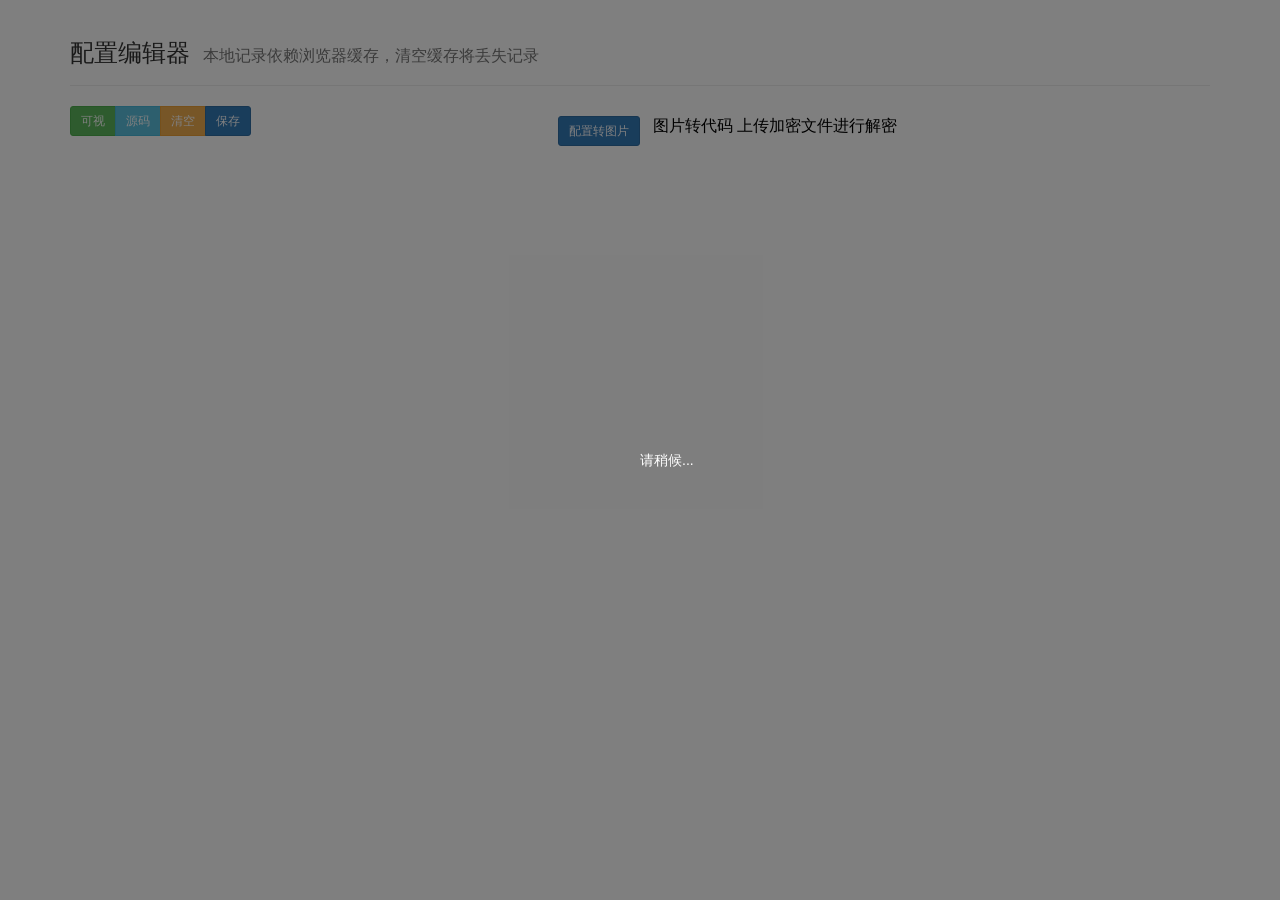
==== CatVodTVJsonEditor/index.html @ 6f05f5e7 "Add files via upload" ====
<!doctype html>
<html lang="zh-CN">
<head>
    <meta charset="utf-8">
    <meta http-equiv="X-UA-Compatible" content="IE=edge">
    <meta name="viewport" content="width=device-width, initial-scale=1">
    <link rel="stylesheet" href="//cdn.jsdelivr.net/npm/bootstrap@3.4.1/dist/css/bootstrap.min.css">
    <link rel="stylesheet" href="//cdn.jsdelivr.net/npm/animate.css@3.2.4/animate.min.css">
        <link rel="stylesheet" href="./static/editor.css">
        <title>猫影视TV配置编辑器</title>
</head>
<body>
<div id="loading"
     style="position: absolute; top: 0; bottom: 0; left: 0; right: 0; background-color: #000; opacity: 0.5; z-index:9999;">
    <center style="position: absolute; top: 50%; left: 50%; color:#fff">请稍候...</center>
</div>
<div class="container">
    <div class="page-header">
        <h3>
            配置编辑器 &nbsp;<small>本地记录依赖浏览器缓存，清空缓存将丢失记录</small>
        </h3>
    </div>
    <div class="row">
        <div class="btn-group btn-group-sm col-md-5" role="group">
            <button type="button" class="btn btn-success" onclick="show_visual('999999')">可视</button>
            <button type="button" class="btn btn-info" onclick="show_code('999999')">源码</button>
            <button type="button" class="btn btn-warning" onclick="empty_diy('999999')">清空</button>
            <button type="button" class="btn btn-primary" onclick="save_diy('999999')">保存</button>
        </div>
        <div class="col-md-5">
            <label class="btn btn-primary btn-sm">
                配置转图片 <input type="file" onchange="toImg(event)" style="display: none;">
            </label>
			<label class="btn btn-primary btn-sm" style="background: white; border:0; padding:4; padding-top:10px;">
				<iframe src="jm.html" frameborder="0" style="border:0;height:30px;width:250px"></iframe>
        </div>
    </div>
    <h4></h4>
    <form id="diy_cfg_jf_999999" style="display: none;"></form>
    <textarea rows="30" class="form-control" id="diy_cfg_code_999999" style="margin-top: 10px; display: none;"></textarea>    
</div>
</body>
<script src="./static/jquery.min.js"></script>
<script src="./static/bootstrap.min.js"></script>
<script src="./static/bootstrap-notify.min.js"></script>
<script src="./static/bootbox.min.js"></script>
<script src="./static/index.js"></script>
<script src="./static/underscore-min.js"></script>
<script src="./static/jquery-ui.min.js"></script>
<script src="./static/core-min.js"></script>
<script src="./static/cipher-core-min.js"></script>
<script src="./static/aes-min.js"></script>
<script src="./static/mode-ecb-min.js"></script>
<script src="./static/clipboard.min.js"></script>
<script src="./static/jsonform.js"></script>
<script src="./static/jsv.js"></script>
<script src="./static/editor.js"></script>
<script src="./static/jsonlint.js"></script>
<script src="./static/editor-ex.js"></script>
</html>
---- CatVodTVJsonEditor/static/editor.css ----
.subTabLv1 .nav-tabs{border:none;}.subTabLv1 .nav-tabs > li{margin-bottom:10px;}.subTabLv1 .nav-tabs > li > a,.subTabLv1 .nav-tabs > li > a:hover,.subTabLv1 .nav-tabs > li.active > a,.subTabLv1 .nav-tabs > li.active > a:hover{border:1px solid #ddd;border-radius:4px;padding:5px 8px;}.subTabLv1 .nav-tabs > li.active > a{font-weight:bold;}.subTabLv1 fieldset > legend{display:none;}.subTabLv2{border:1px solid #ddd;border-radius:4px;padding:0 10px 10px 10px;}.subTabLv2 .nav-tabs > li{}.subTabLv2 .nav-tabs > li.active > a{font-weight:normal;}.subTabLv2 .nav-tabs > li > a,.subTabLv2 .nav-tabs > li > a:hover,.subTabLv2 .nav-tabs > li.active > a,.subTabLv2 .nav-tabs > li.active > a:hover{border:1px solid #ddd;border-radius:4px;padding:5px 10px;}.subTabLv3{border-radius:4px;padding:10px 10px 10px 10px;background-color:#f7f7f9;border:1px solid #e1e1e8;}
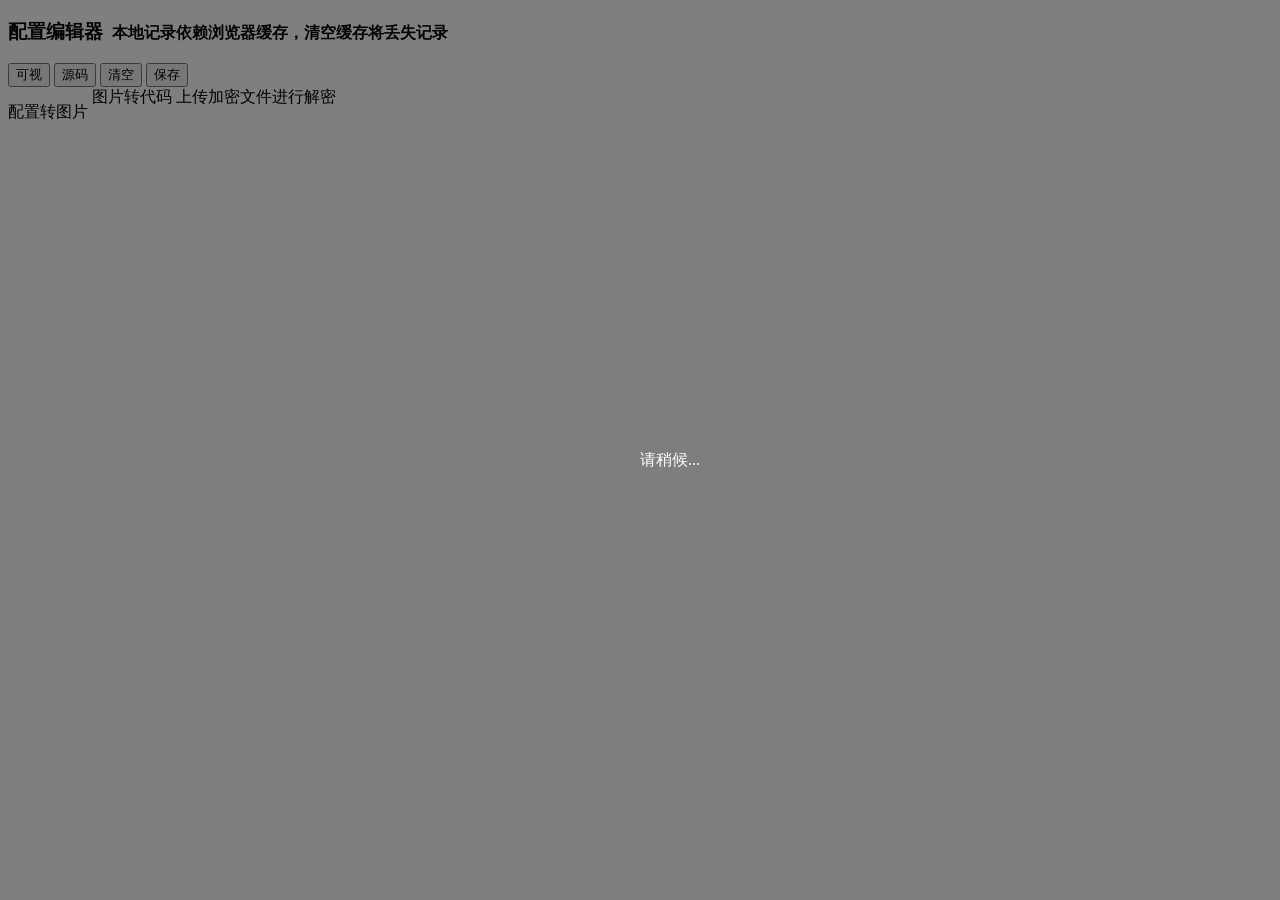
==== commit 3f27dda6: "Update index.html" ====
--- a/CatVodTVJsonEditor/index.html
+++ b/CatVodTVJsonEditor/index.html
@@ -5,8 +5,8 @@
     <meta charset="utf-8">
     <meta http-equiv="X-UA-Compatible" content="IE=edge">
     <meta name="viewport" content="width=device-width, initial-scale=1">
-    <link rel="stylesheet" href="//cdn.jsdelivr.net/npm/bootstrap@3.4.1/dist/css/bootstrap.min.css">
-    <link rel="stylesheet" href="//cdn.jsdelivr.net/npm/animate.css@3.2.4/animate.min.css">
+    <link rel="stylesheet" href="./static/bootstrap.min.css">
+    <link rel="stylesheet" href="./static/animate.min.css">
         <link rel="stylesheet" href="./static/editor.css">
         <title>猫影视TV配置编辑器</title>
 </head>
@@ -33,7 +33,7 @@
                 配置转图片 <input type="file" onchange="toImg(event)" style="display: none;">
             </label>
 			<label class="btn btn-primary btn-sm" style="background: white; border:0; padding:4; padding-top:10px;">
-				<iframe src="jm.html" frameborder="0" style="border:0;height:30px;width:250px"></iframe>
+				<iframe src="./jm.html" frameborder="0" style="border:0;height:30px;width:250px"></iframe>
         </div>
     </div>
     <h4></h4>
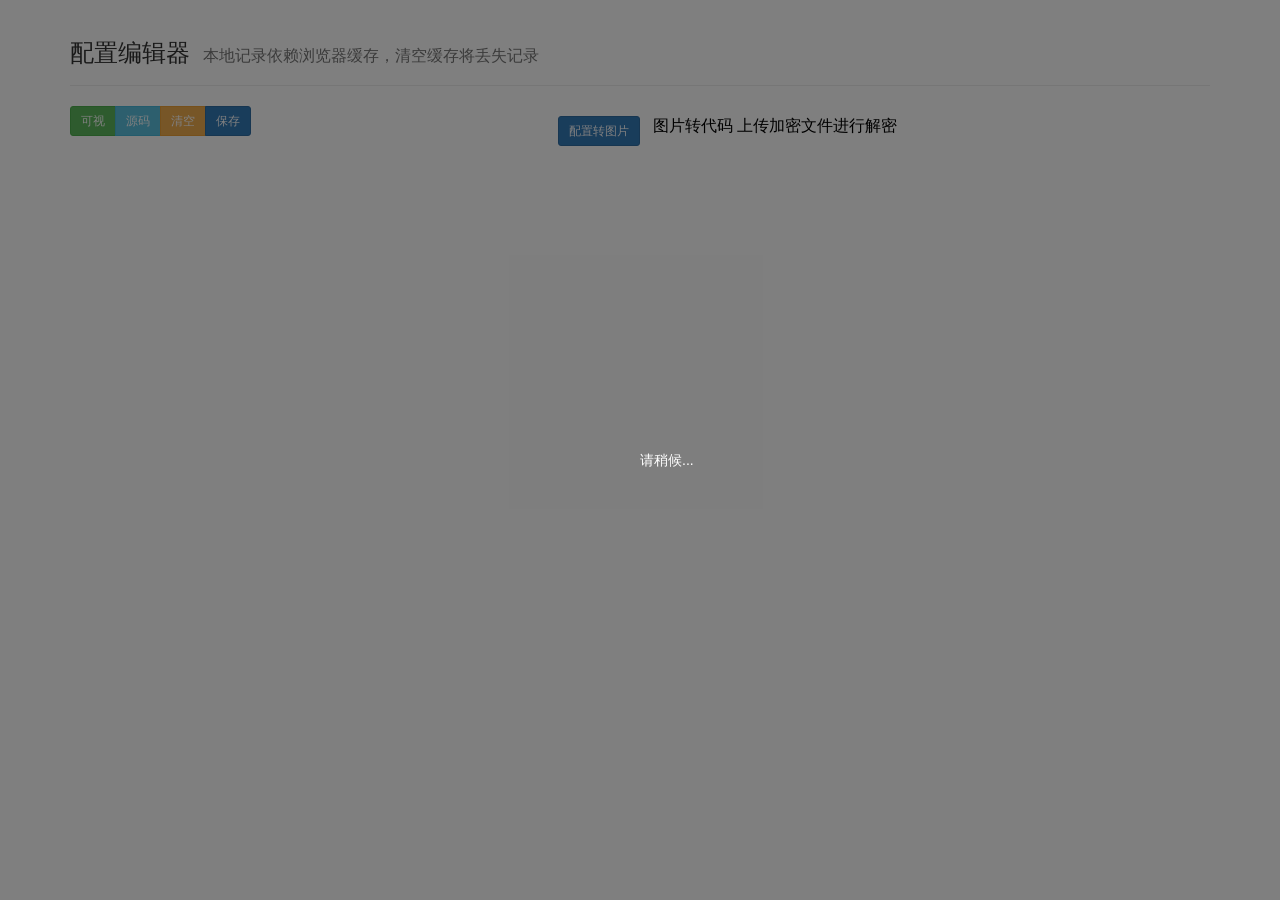
==== commit 0bfdac58: "Update index.html" ====
--- a/CatVodTVJsonEditor/index.html
+++ b/CatVodTVJsonEditor/index.html
@@ -5,8 +5,8 @@
     <meta charset="utf-8">
     <meta http-equiv="X-UA-Compatible" content="IE=edge">
     <meta name="viewport" content="width=device-width, initial-scale=1">
-    <link rel="stylesheet" href="./static/bootstrap.min.css">
-    <link rel="stylesheet" href="./static/animate.min.css">
+    <link rel="stylesheet" href="//cdn.jsdelivr.net/npm/bootstrap@3.4.1/dist/css/bootstrap.min.css">
+    <link rel="stylesheet" href="//cdn.jsdelivr.net/npm/animate.css@3.2.4/animate.min.css">
         <link rel="stylesheet" href="./static/editor.css">
         <title>猫影视TV配置编辑器</title>
 </head>
@@ -34,6 +34,7 @@
             </label>
 			<label class="btn btn-primary btn-sm" style="background: white; border:0; padding:4; padding-top:10px;">
 				<iframe src="./jm.html" frameborder="0" style="border:0;height:30px;width:250px"></iframe>
+				</label>
         </div>
     </div>
     <h4></h4>
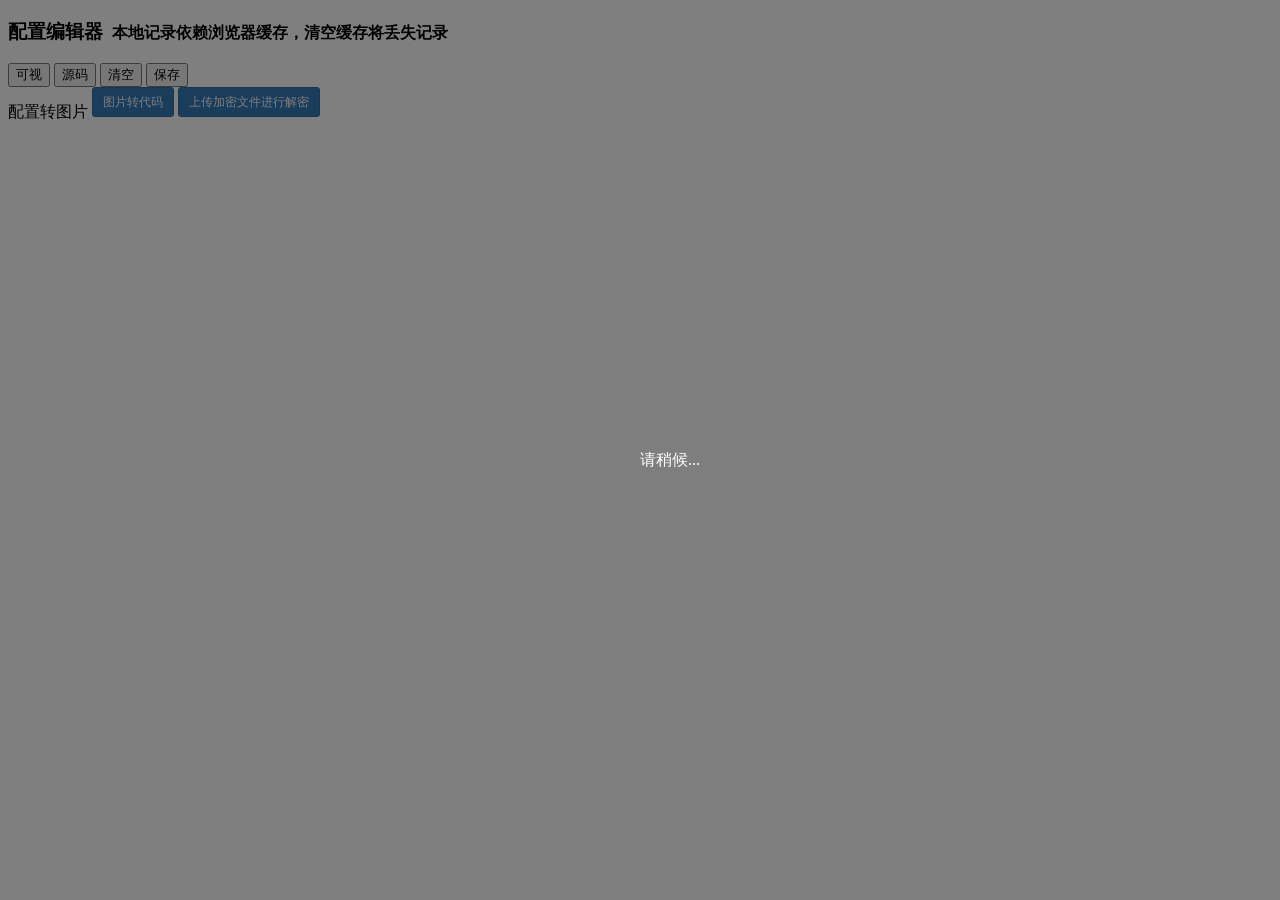
==== commit 70e071b9: "Update index.html" ====
--- a/CatVodTVJsonEditor/index.html
+++ b/CatVodTVJsonEditor/index.html
@@ -5,8 +5,8 @@
     <meta charset="utf-8">
     <meta http-equiv="X-UA-Compatible" content="IE=edge">
     <meta name="viewport" content="width=device-width, initial-scale=1">
-    <link rel="stylesheet" href="//cdn.jsdelivr.net/npm/bootstrap@3.4.1/dist/css/bootstrap.min.css">
-    <link rel="stylesheet" href="//cdn.jsdelivr.net/npm/animate.css@3.2.4/animate.min.css">
+    <link rel="stylesheet" href="./static/bootstrap.min.css">
+    <link rel="stylesheet" href="./static/animate.min.css">
         <link rel="stylesheet" href="./static/editor.css">
         <title>猫影视TV配置编辑器</title>
 </head>
